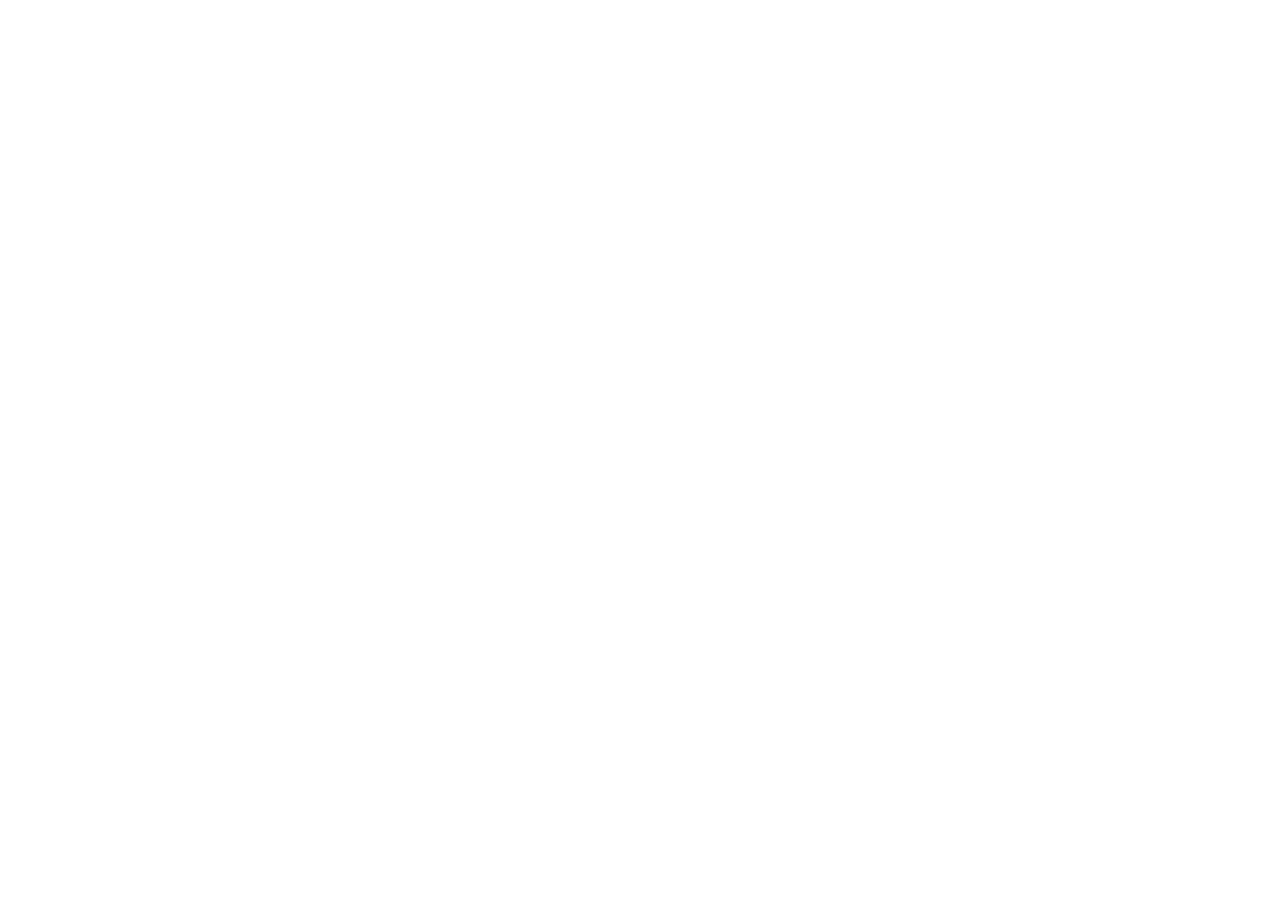
==== index.html @ f81ae70f "initial commit" ====
<!doctype html>
<html lang="en"> 
  <head>
    <meta charset="utf-8">
    <title>Client</title>
    <meta name="description" lang="en" content="">
    <meta name="viewport" content="width=device-width, initial-scale=1, maximum-scale=1">
    <link rel="shortcut icon" href="favicon.ico" />
    <link rel="stylesheet" media="screen" href="assets/vendor/font-awesome/css/all.min.css" >
    <link rel="stylesheet" media="screen" href="assets/css/style.css" >
  </head>
  <body>
    <!--container start-->
    <div class="container">
      <!--header section start-->
      <header>
      </header>
      <!--header section ends-->
      <!--main section start-->
      <main>
      </main>
      <!--main section end-->
      <!--footer section start-->
      <footer>      
      </footer>
      <!--footer section end-->
    </div>
    <!--container end-->
  </body>
</html>
---- assets/css/style.css ----
@charset "utf-8";
/* ==========================================================================
   1. CSS Reset Code
   ========================================================================== */

/* 1.1. Eric Meyers Reset
   http://meyerweb.com/eric/tools/css/reset/
   v2.0 | 20110126
   License: none (public domain)
   ========================================================================== */
html, body, div, span, applet, object, iframe, h1, h2, h3, h4, h5, h6, p,
blockquote, pre, a, abbr, acronym, address, big, cite, code, del, dfn, em, img,
ins, kbd, q, s, samp, small, strike, strong, sub, sup, tt, var, b, u, i, center,
dl, dt, dd, ol, ul, li, fieldset, form, label, legend, table, caption, tbody,
tfoot, thead, tr, th, td, article, aside, canvas, details, embed, figure,
figcaption, footer, header, hgroup, menu, nav, output, ruby, section, summary,
time, mark, audio, video {
  margin: 0;
  padding: 0;
  border: 0;
  font-size: 100%;
  font: inherit;
  vertical-align: baseline;
}

/* HTML5 display-role reset for older browsers */
article, aside, details, figcaption, figure,
footer, header, hgroup, menu, nav, section {
  display: block;
}

/* Force scrollbar */
html { overflow-y: scroll; }

/* Align radios and text inputs with their label */

input[type='radio'] { vertical-align: text-bottom; }

/* Hand cursor on clickable input elements */
label,
input[type='button'],
input[type='submit'],
button { cursor: pointer; }

strong {
  font-weight: bold;
  font-family: inherit;
  font-size: inherit;
}

em { font-style: italic; }

img {
  width: 100%;
  border: 0;
  vertical-align: middle;
}

sub,
sup {
  vertical-align: baseline;
  position: relative;
  font-size: 55%;
  line-height: 0;
}

sup { top: -.7em; }
sub { bottom: -.25em; }

/* 1.2. Clear Fix
   ========================== */

.cf:before,
.cf:after {
  display: table;
  content: " ";
}

.cf:after { clear: both; }

/*for all*/
body {
  box-sizing: border-box;
  font-family: sans-serif;
}

a { 
  display: inline-block;
  text-decoration: none; 
}

li {
  display: inline-block;
  list-style-type: none;
}
/* Common styling */
.grey { color: #666; }
.cap { text-transform: capitalize; }
.up { text-transform: uppercase; }
.center { text-align: center; }
.bold { font-weight: bold; }
.transition { transition: 1s all ease; }

/*for wrapper*/
.wrapper {
  max-width: 1350px;
  width: 86%; 
  margin: 0 auto;
}
/*=================================
  Header styling starts here
=================================*/






/*=================================
  Header styling ends here
=================================*/  

/*=================================
  main styling starts here
=================================*/








/*=================================
  main styling ends here
=================================*/

/*=================================
  footer styling starts here
=================================*/ 







 /*=================================
  footer styling ends here
=================================*/ 

/*media query starts*/
/*media query for 995px starts here*/
@media only screen and (max-width: 995px) {



}
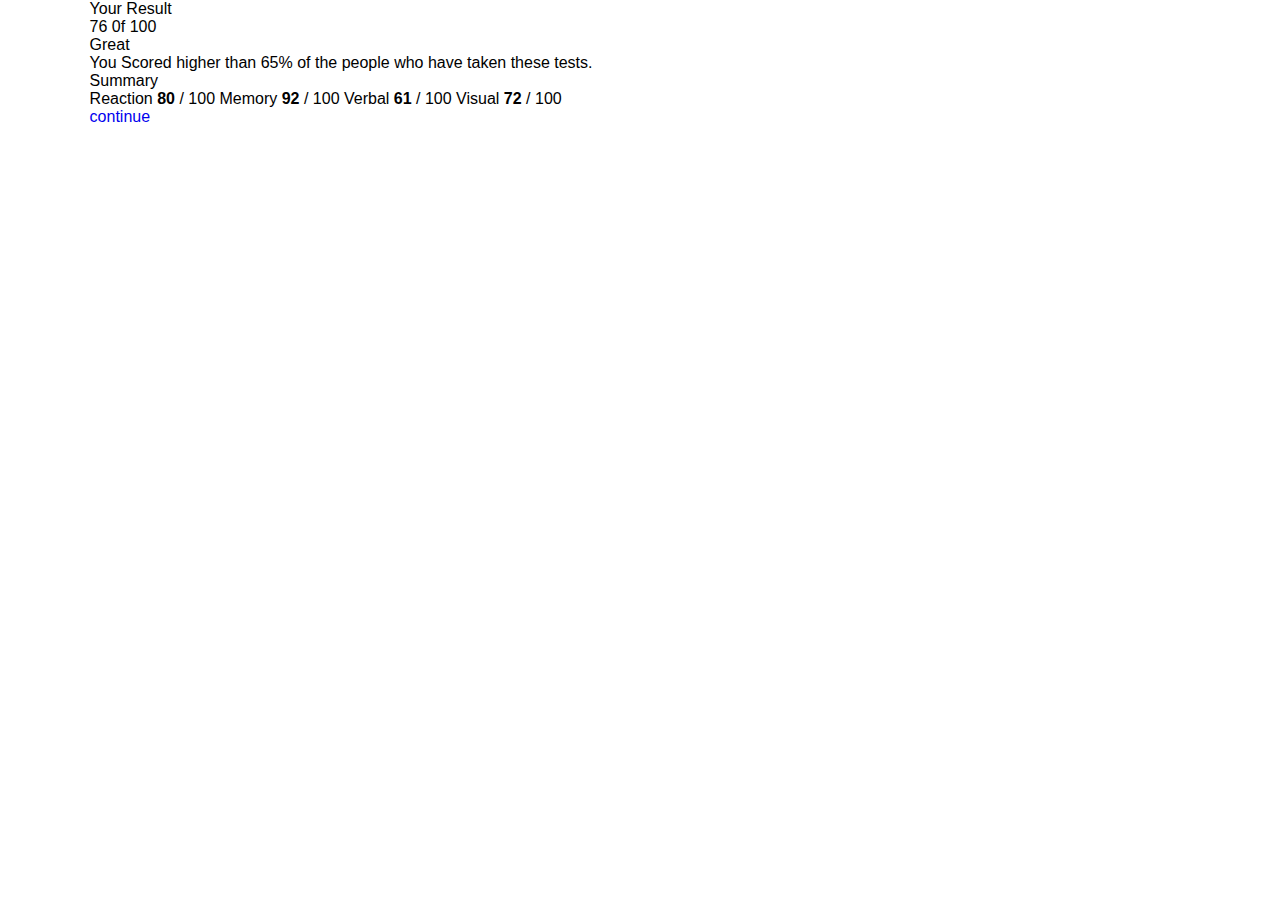
==== commit 5ad3b20c: "structure design" ====
--- a/index.html
+++ b/index.html
@@ -2,7 +2,7 @@
 <html lang="en"> 
   <head>
     <meta charset="utf-8">
-    <title>Client</title>
+    <title>Results summary component</title>
     <meta name="description" lang="en" content="">
     <meta name="viewport" content="width=device-width, initial-scale=1, maximum-scale=1">
     <link rel="shortcut icon" href="favicon.ico" />
@@ -18,6 +18,41 @@
       <!--header section ends-->
       <!--main section start-->
       <main>
+        <div class="wrapper">
+          <div class="blue-card">
+            <h1 class="blue-head">Your Result</h1>
+            <div class="round">
+              <span>76</span>
+              <span>0f 100</span>
+            </div>
+            <span>Great</span>
+            <p>You Scored higher than 65% of the people who have taken these tests.</p>
+          </div>
+          <div class="white-card">
+            <h1>Summary</h1>
+            <ul>
+              <li class="summary red">
+                <span>Reaction</span>
+                <span><strong>80</strong> / 100</span>
+              </li>
+              <li class="summary yellow">
+                <span>Memory</span>
+                <span><strong>92</strong> / 100</span>
+              </li>
+              <li class="summary green">
+                <span>Verbal</span>
+                <span><strong>61</strong> / 100</span>
+              </li>
+              <li class="summary blue">
+                <span>Visual</span>
+                <span><strong>72</strong> / 100</span>
+              </li>
+            </ul>
+            <div class="continue">
+              <a href="#FIXME" title="Continue" class="black-btn">continue</a>
+            </div>
+          </div>
+        </div>
       </main>
       <!--main section end-->
       <!--footer section start-->
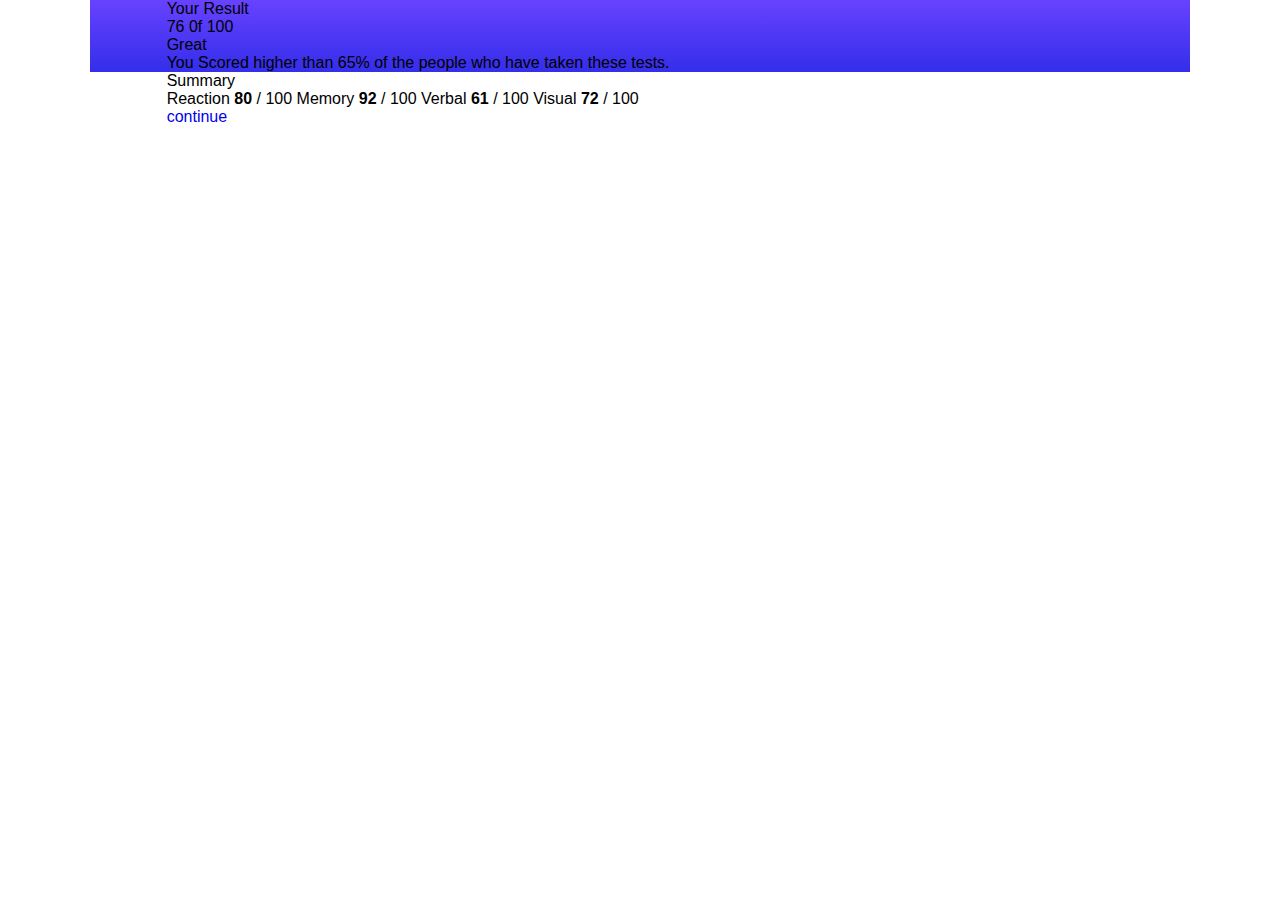
==== commit a178048e: "added wrapper" ====
--- a/index.html
+++ b/index.html
@@ -20,36 +20,40 @@
       <main>
         <div class="wrapper">
           <div class="blue-card">
-            <h1 class="blue-head">Your Result</h1>
-            <div class="round">
-              <span>76</span>
-              <span>0f 100</span>
+            <div class="wrapper">
+              <div class="round">
+                <h1 class="blue-head">Your Result</h1>
+                <span>76</span>
+                <span>0f 100</span>
+                </div>
+                <span>Great</span>
+                <p>You Scored higher than 65% of the people who have taken these tests.</p>
             </div>
-            <span>Great</span>
-            <p>You Scored higher than 65% of the people who have taken these tests.</p>
           </div>
           <div class="white-card">
-            <h1>Summary</h1>
-            <ul>
-              <li class="summary red">
-                <span>Reaction</span>
-                <span><strong>80</strong> / 100</span>
-              </li>
-              <li class="summary yellow">
-                <span>Memory</span>
-                <span><strong>92</strong> / 100</span>
-              </li>
-              <li class="summary green">
-                <span>Verbal</span>
-                <span><strong>61</strong> / 100</span>
-              </li>
-              <li class="summary blue">
-                <span>Visual</span>
-                <span><strong>72</strong> / 100</span>
-              </li>
-            </ul>
-            <div class="continue">
+            <div class="wrapper">
+              <h1>Summary</h1>
+              <ul>
+                <li class="summary red">
+                  <span>Reaction</span>
+                  <span><strong>80</strong> / 100</span>
+                </li>
+                <li class="summary yellow">
+                  <span>Memory</span>
+                  <span><strong>92</strong> / 100</span>
+                </li>
+                <li class="summary green">
+                  <span>Verbal</span>
+                  <span><strong>61</strong> / 100</span>
+                </li>
+                <li class="summary blue">
+                  <span>Visual</span>
+                  <span><strong>72</strong> / 100</span>
+                </li>
+              </ul>
+              <div class="continue">
               <a href="#FIXME" title="Continue" class="black-btn">continue</a>
+              </div>
             </div>
           </div>
         </div>
--- a/assets/css/style.css
+++ b/assets/css/style.css
@@ -123,7 +123,13 @@
 /*=================================
   main styling starts here
 =================================*/
+main {
+  width: 100%;
+}
 
+.blue-card {
+  background: linear-gradient(180deg, #6742FF 0%, #342EEA 100%)
+}
 
 
 
